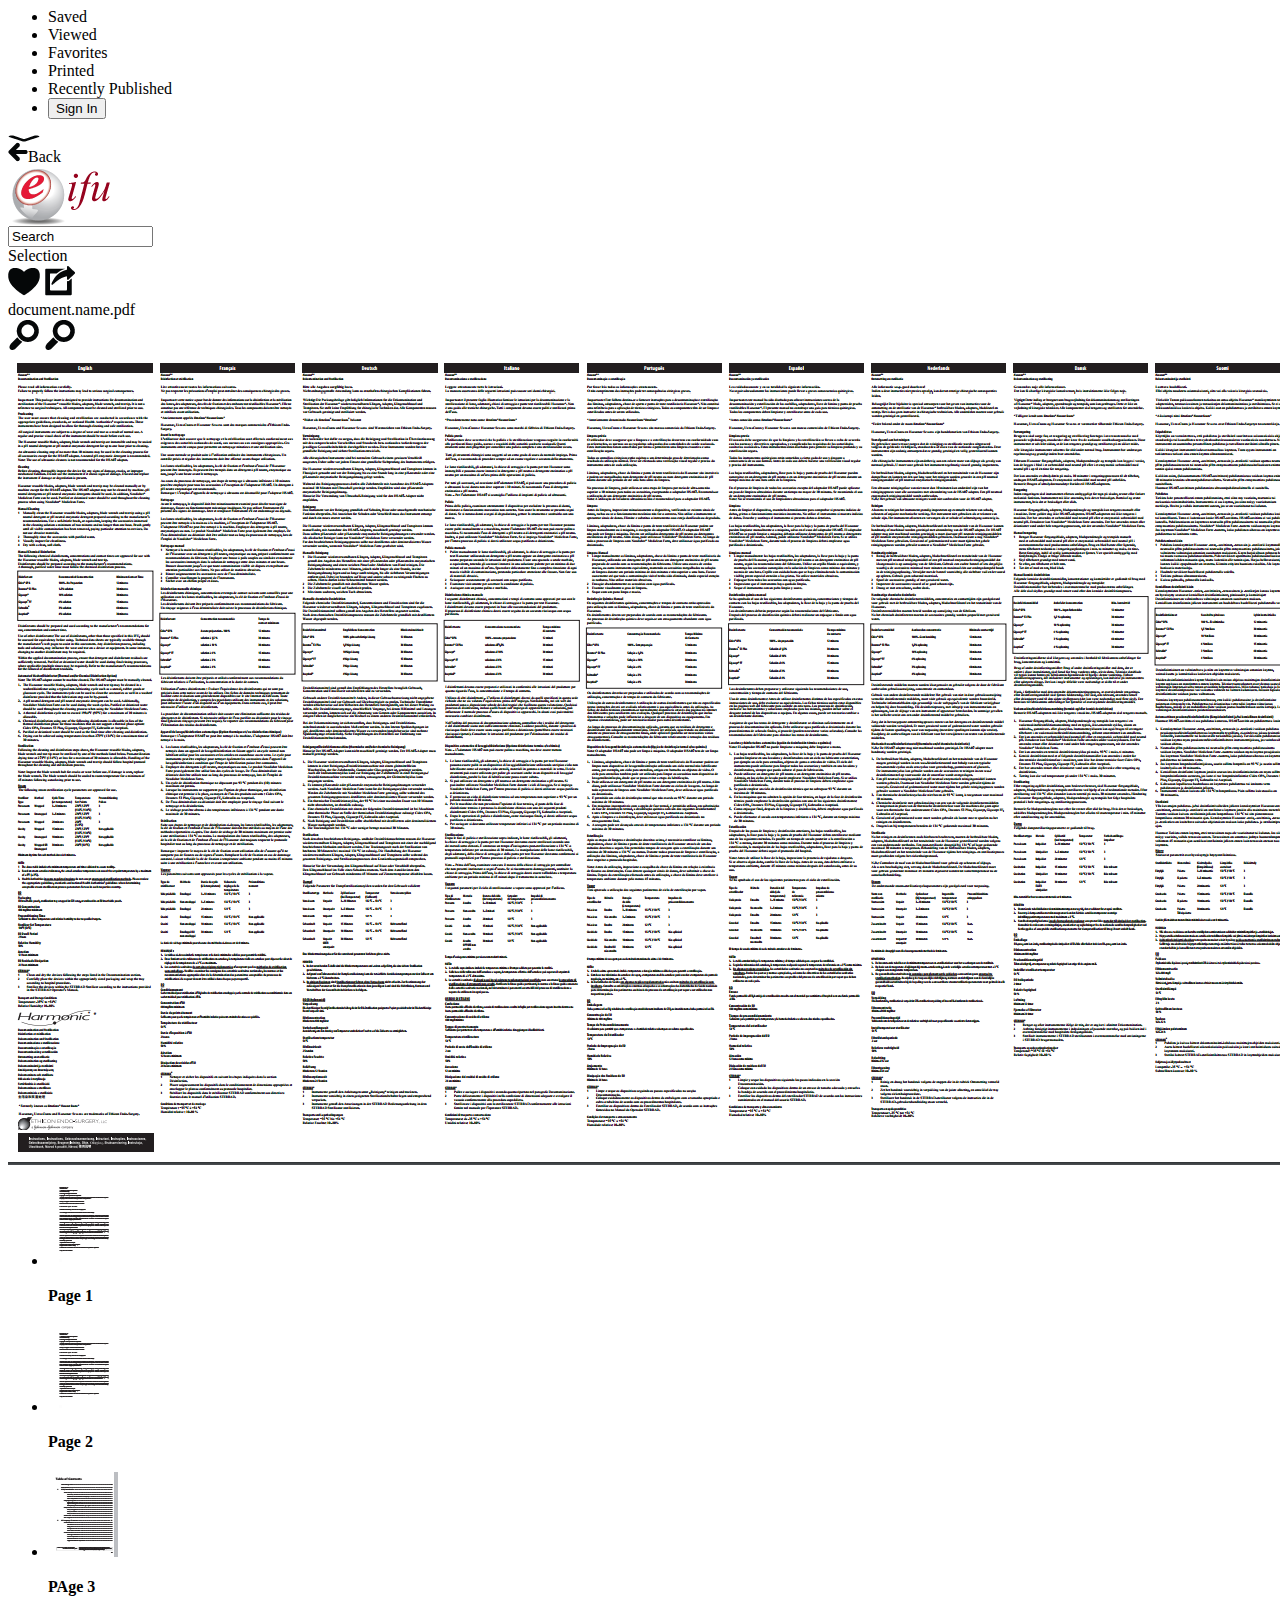
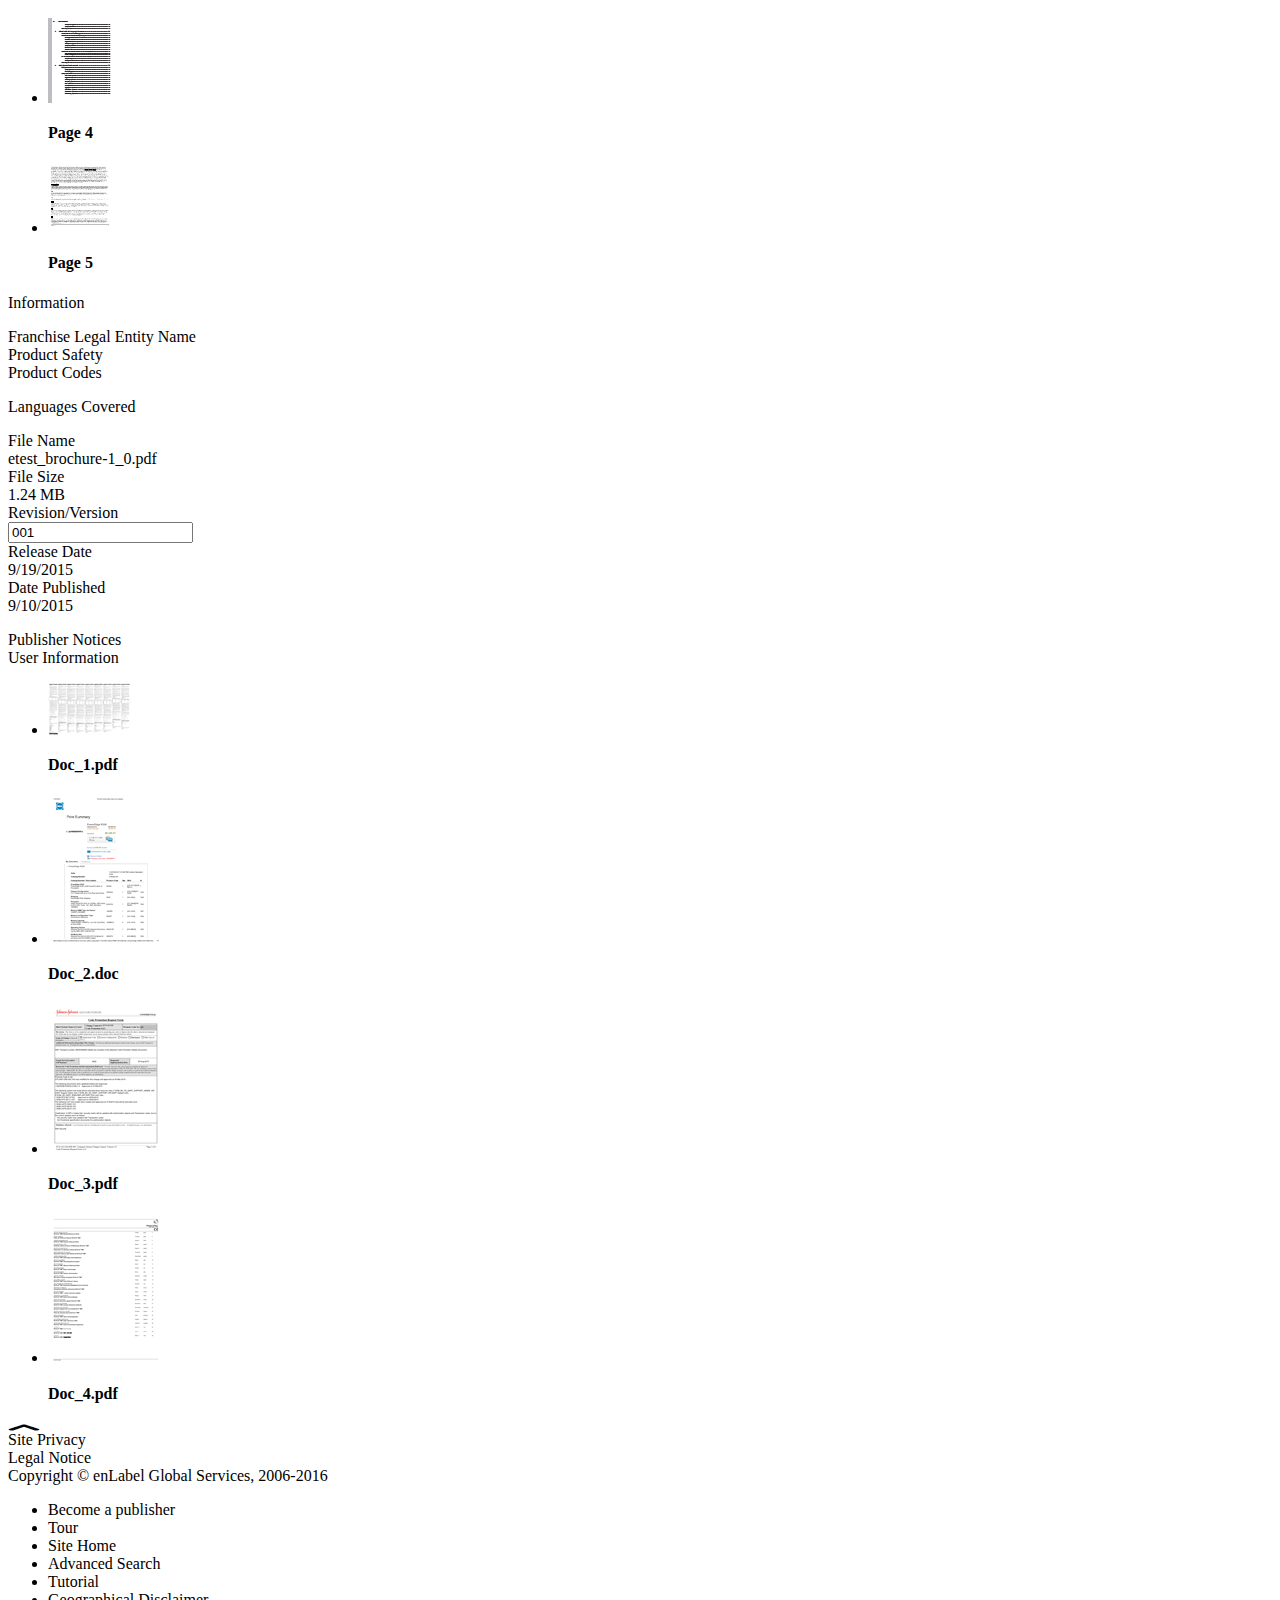
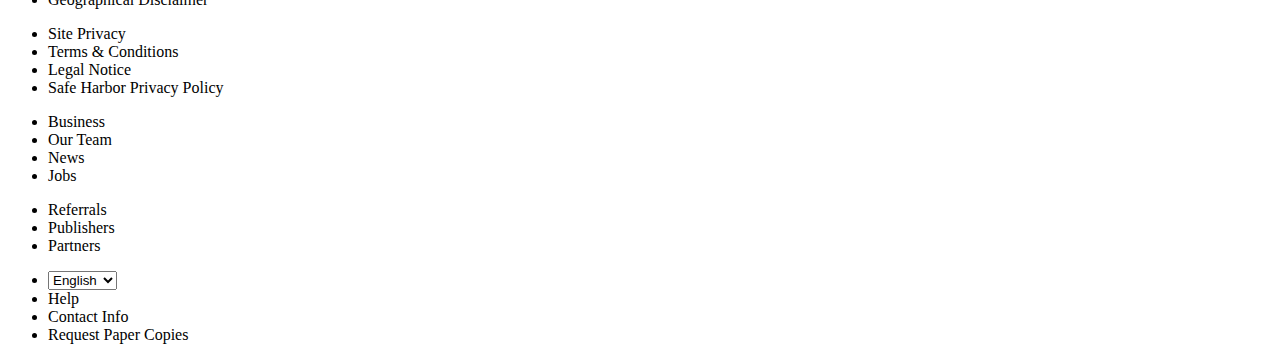
==== PDF_Viewer.html @ 12ca97f1 "added remaining html files" ====
<html>
<head>
<link rel="stylesheet" type="text/css" href="bootstrap/css/bootstrap.css">
<link rel="stylesheet" type="text/css" href="css/styles.css">
<script src="https://ajax.googleapis.com/ajax/libs/jquery/2.2.0/jquery.min.js"></script>
<script src="bootstrap/js/bootstrap.min.js"></script>
</head>
<body>
<div id="formBody" class="container">
	<div id="header">
		<div id="menuContainer" class="collapse">
			<ul class="menuMain">
				<li class="col-xs-12 col-sm-2  col-lg-2">Saved</li>
				<li class="col-xs-12 col-sm-2 col-lg-2">Viewed</li>
				<li class="col-xs-12 col-sm-2 col-lg-2">Favorites</li>
				<li class="col-xs-12 col-sm-2 col-lg-2">Printed</li>
				<li class="col-xs-12 col-sm-2 col-lg-2">Recently Published</li>
			<li class="col-xs-12 col-sm-2 col-lg-2"><input type="button" id="logIn" value="Sign In"></li>
			</ul>
			<!--	<div id="signIn"><input type="button" id="logIn" value="Sign In"></div> -->
		</div>		
		<div id="menuDropdown" class="btn btn-primary menuCollapse" role="button" data-toggle="collapse" href="#menuContainer" aria-expanded="false" aria-controls="menuContainer" onclick="topMenuRotate()"><img id="topMenu" src="img/buttons/menuarrowdown.png" /></div>
	</div>
	<div class="clear"></div>
	<div id="docheaderdiv" class="row">
		<a class="backbtn"><img src="img/back.png">Back</a>
		<div id="logo"><img src="img/eIFU_logo.png"></div>
		<div id="search"><input type="text" id="search" name="name" value="Search" size="15" maxlength="60"></div>
	</div>
	<div id="mainbody" class="container">
		<div class="container col-lg-8 col-md-12">
		<div id="tidnotax0" class="row">
				<div id="tidytoolbar0" class="tidytoolbar col-lg-12">
					<div class="docTitle">Selection</div>
					<a id="tidyheartbutton0" class="tidyheartbutton"><img src="img/favorite.png" /></a>
					<a id="tidysharebutton0" class="tidysharebutton"><img src="img/share.png" /></a>
					<div id="tidymessage0" class="tidymessage">document.name.pdf</div>
					<a id="tidyfullbutton0" class="tidyfullbutton"></a>
					<a id="tidyzoominbutton0" class="tidyzoominbutton"><img src="img/magnifying-glass.png" /></a>
					<a id="tidyzoomoutbutton0" class="tidyzoomoutbutton"><img src="img/magnifying-glass.png" /></a>
				</div>
				<div id="PdfPage" class="col-lg-12">
					<div id="PdfInner0" class="PdfInner col-lg-10 col-md-10"><img class="DocImg" src="img/ex_doc.png" /></div>
					<div id="tidymultipage" class="tidyscroll col-lg-2 col-md-2">
						<ul class="multipageScroll">
							<li><img src="img/thumbnail_pg/thumbnail_pg_2.png" />
								<h4>Page 1</h4>
							</li>
							<li><img src="img/thumbnail_pg/thumbnail_pg_2.png" />
								<h4>Page 2</h4>
							</li>
							<li><img src="img/thumbnail_pg/thumbnail_pg_3.png" />
								<h4>PAge 3</h4>
							</li>
							<li><img src="img/thumbnail_pg/thumbnail_pg_4.png" />
								<h4>Page 4</h4>
							</li>
							<li><img src="img/thumbnail_pg/thumbnail_pg_5.png" />
								<h4>Page 5</h4>
							</li>
						</ul>
					</div>
				</div>
		</div>
		</div>
		<div class="DocInfo col-lg-4 col-md-12">
			<div class="docTitle">Information</div>
				<p>Franchise Legal Entity Name<br>
				Product Safety<br>
				Product Codes
				</p>
				<p>Languages Covered</p>
				<p>File Name<br>
				etest_brochure-1_0.pdf<br>
				File Size<br>
				1.24 MB<br>
				Revision/Version<br>
				<input value="001" /><br>
				Release Date<br>
				9/19/2015<br>
				Date Published<br>
				9/10/2015
				</p>
			<div class="docTitle">Publisher Notices</div>
		</div>
		<div class="rowTitle row">User Information</div>
		<div id="userInfo" class="iconRow">
			<ul class="row">
				<li><img src="img/thumbnail_doc/thumbnail_doc_1.png" />
					<h4>Doc_1.pdf</h4>
				</li>
				<li><img src="img/thumbnail_doc/thumbnail_doc_2.png" />
					<h4>Doc_2.doc</h4>
				</li>
				<li><img src="img/thumbnail_doc/thumbnail_doc_3.png" />
					<h4>Doc_3.pdf</h4>
				</li>
				<li><img src="img/thumbnail_doc/thumbnail_doc_4.png" />
					<h4>Doc_4.pdf</h4>
				</li>
			</ul>
		</div>
	</div>	
	<div class="clear"></div>
	<div id="footer" class="container">
		<div id="footerDropdown" class="btn btn-primary menuCollapse" role="button" data-toggle="collapse" href="#footerPanel" aria-expanded="false" aria-controls="footerPanel" onclick="menuRotate()"><img id="botttomMenu" src="img/buttons/menuarrowup.png" /><br>
			<div class="privacy col-xs-12 col-sm-3">Site Privacy</div><div class="legal col-xs-12 col-sm-3">Legal Notice</div><div class="copy col-xs-12 col-sm-6">Copyright &copy; enLabel Global Services, 2006-2016</div></div>	
		<div id="footerPanel" class="container col-lg-12 collapse">
			<div id="fpanel1" class="col-xs-12 col-sm-2  col-lg-2">
				<ul class="menuFoot">
					<li>Become a publisher</li>
					<li>Tour</li>
					<li>Site Home</li>
					<li>Advanced Search</li>
					<li>Tutorial</li>
					<li>Geographical Disclaimer</li>
				</ul>
			</div>
			<div id="fpanel2" class="col-xs-12 col-sm-2  col-lg-2">
				<ul class="menuFoot">
					<li>Site Privacy</li>
					<li>Terms &amp; Conditions</li>
					<li>Legal Notice</li>
					<li>Safe Harbor Privacy Policy</li>
				</ul>
			</div>
			<div id="fpanel3" class="col-xs-12 col-sm-2  col-lg-2">
				<ul class="menuFoot">
					<li>Business</li>
					<li>Our Team</li>
					<li>News</li>
					<li>Jobs</li>
				</ul>
			</div>
			<div id="fpanel4" class="col-xs-12 col-sm-2  col-lg-2">
				<ul class="menuFoot">
					<li>Referrals</li>
					<li>Publishers</li>
					<li>Partners</li>
				</ul>
			</div>
			<div id="fpanel5" class="col-xs-12 col-sm-2  col-lg-2">
				<ul class="menuFoot">
					<li>
						<div class="form-group">
						  <label for="lang"></label>
						  <select class="form-control" id="lang">
						    <option>English</option>
						    <option>espanol</option>
						    <option>francais</option>
						    <option>italiano</option>
						  </select>
						</div>
					<!--	<input type="dropdown" value="English"/>  -->
					</li>
					<li>Help</li>
					<li>Contact Info</li>
					<li>Request Paper Copies</li>
				</ul>
			</div>
		</div>
	</div>
</body>
<script src="js/eifuMain.js"></script>
</html>
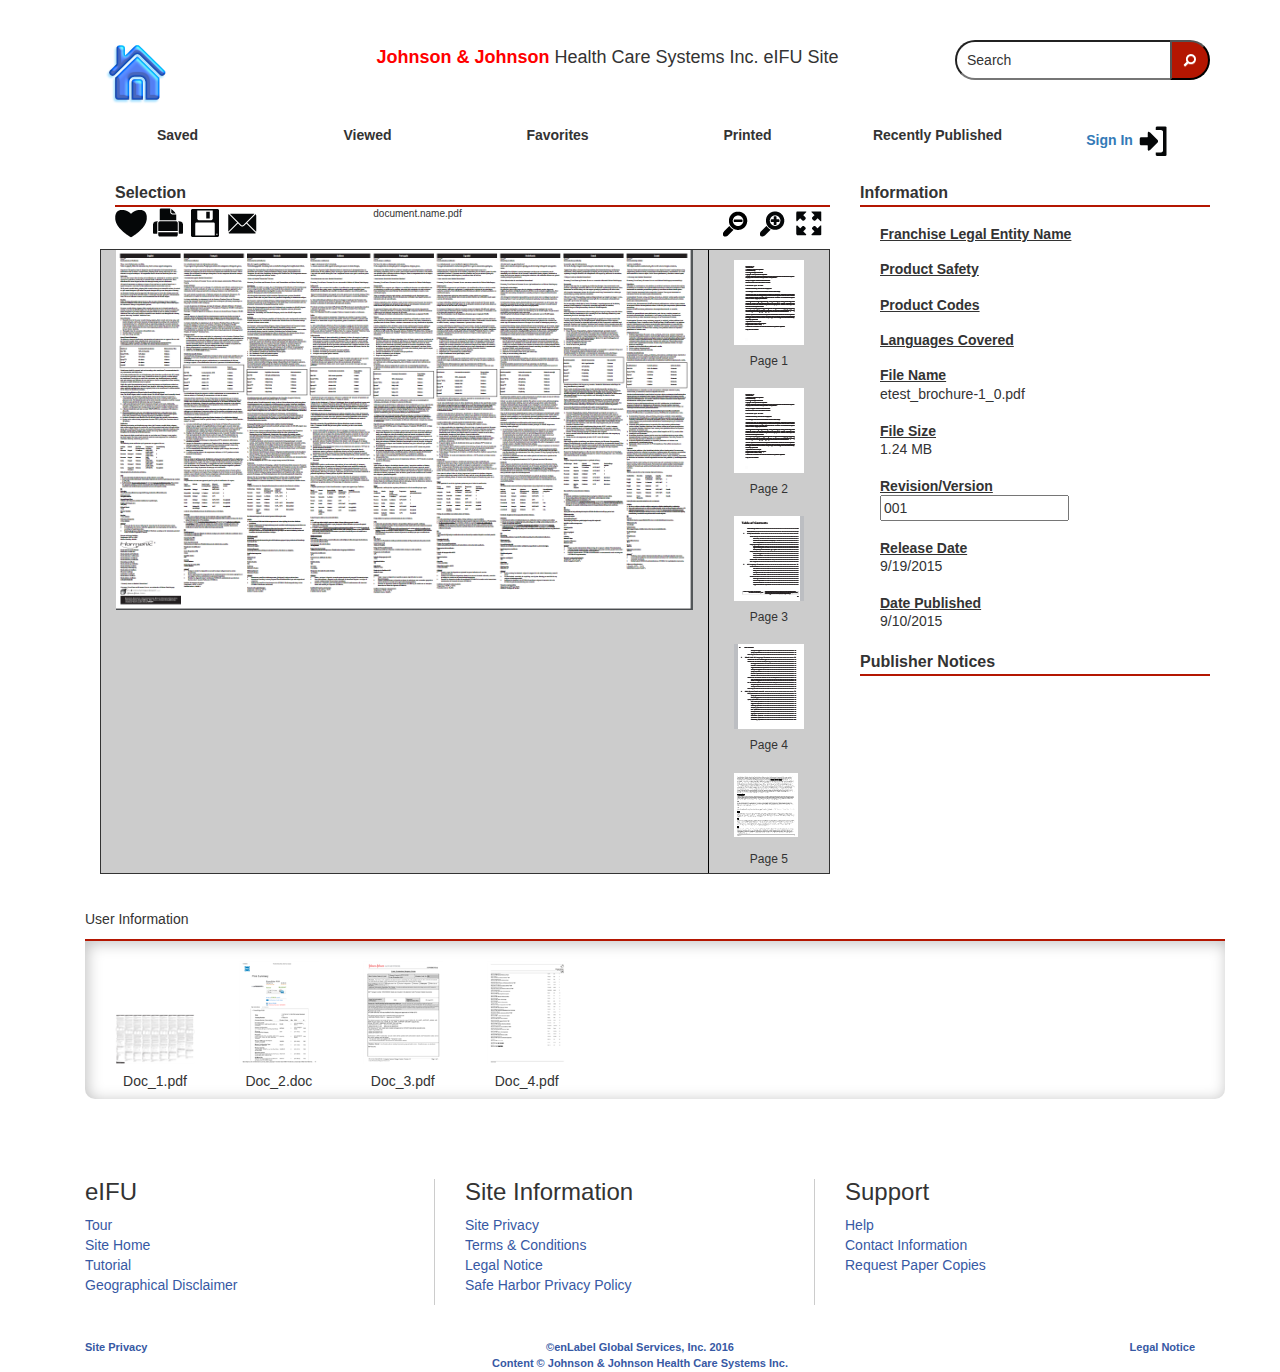
==== commit 6df4ab40: "updated viewer, index, setup, headers, and footers" ====
--- a/PDF_Viewer.html
+++ b/PDF_Viewer.html
@@ -1,43 +1,46 @@
 <html>
 <head>
-<link rel="stylesheet" type="text/css" href="bootstrap/css/bootstrap.css">
-<link rel="stylesheet" type="text/css" href="css/styles.css">
-<script src="https://ajax.googleapis.com/ajax/libs/jquery/2.2.0/jquery.min.js"></script>
-<script src="bootstrap/js/bootstrap.min.js"></script>
+	<meta name="viewport" content="width=device-width, initial-scale=1, maximum-scale=1, user-scalable=no">
+	<link rel="stylesheet" type="text/css" href="bootstrap/css/bootstrap.css">
+	<link rel="stylesheet" type="text/css" href="css/styles.css">
+	<script src="https://ajax.googleapis.com/ajax/libs/jquery/2.2.0/jquery.min.js"></script>
+	<script src="bootstrap/js/bootstrap.min.js"></script>
 </head>
 <body>
 <div id="formBody" class="container">
-	<div id="header">
-		<div id="menuContainer" class="collapse">
+	<div id="header" class="container">
+		<div class="row">
+			<div id="logo" class="col-lg-2 col-md-2 col-sm-2 col-xs-12"><img src="img/Home.png" class="homeBtn"><!--<img src="img/eIFU_logo.png">--></div>
+		<div id="Title" class="col-lg-7 col-md-7 col-sm-10 col-xs-12"><span class="JnJ">Johnson &amp; Johnson</span> Health Care Systems Inc. eIFU Site</div>
+		<div id="search" class="col-lg-3 col-md-3 col-sm-12 col-xs-12"><input type="text" id="searchBar" name="name" value="Search" size="15" maxlength="255">
+		<input type="submit" id="searchSubmit" class="form-submit" name="op"></div>
+		</div>
+		<a id="nav-toggle" href="#"><span></span></a>
+		<div id="menuContainer">
 			<ul class="menuMain">
 				<li class="col-xs-12 col-sm-2  col-lg-2">Saved</li>
 				<li class="col-xs-12 col-sm-2 col-lg-2">Viewed</li>
 				<li class="col-xs-12 col-sm-2 col-lg-2">Favorites</li>
 				<li class="col-xs-12 col-sm-2 col-lg-2">Printed</li>
 				<li class="col-xs-12 col-sm-2 col-lg-2">Recently Published</li>
-			<li class="col-xs-12 col-sm-2 col-lg-2"><input type="button" id="logIn" value="Sign In"></li>
-			</ul>
+				<li id="signIn" class="col-xs-12 col-sm-2 col-lg-2"><a href="#">Sign In <img src="img/signin.png" /></a></li>
 			<!--	<div id="signIn"><input type="button" id="logIn" value="Sign In"></div> -->
-		</div>		
-		<div id="menuDropdown" class="btn btn-primary menuCollapse" role="button" data-toggle="collapse" href="#menuContainer" aria-expanded="false" aria-controls="menuContainer" onclick="topMenuRotate()"><img id="topMenu" src="img/buttons/menuarrowdown.png" /></div>
+		</div>
 	</div>
 	<div class="clear"></div>
-	<div id="docheaderdiv" class="row">
-		<a class="backbtn"><img src="img/back.png">Back</a>
-		<div id="logo"><img src="img/eIFU_logo.png"></div>
-		<div id="search"><input type="text" id="search" name="name" value="Search" size="15" maxlength="60"></div>
-	</div>
 	<div id="mainbody" class="container">
 		<div class="container col-lg-8 col-md-12">
 		<div id="tidnotax0" class="row">
 				<div id="tidytoolbar0" class="tidytoolbar col-lg-12">
 					<div class="docTitle">Selection</div>
 					<a id="tidyheartbutton0" class="tidyheartbutton"><img src="img/favorite.png" /></a>
-					<a id="tidysharebutton0" class="tidysharebutton"><img src="img/share.png" /></a>
+					<a id="tidysharebutton0" class="tidysharebutton"><img src="img/print.png" /></a>
+					<a id="tidysharebutton0" class="tidysharebutton"><img src="img/save.png" /></a>
+					<a id="tidysharebutton0" class="tidysharebutton"><img src="img/envelope.png" /></a>
 					<div id="tidymessage0" class="tidymessage">document.name.pdf</div>
 					<a id="tidyfullbutton0" class="tidyfullbutton"></a>
-					<a id="tidyzoominbutton0" class="tidyzoominbutton"><img src="img/magnifying-glass.png" /></a>
-					<a id="tidyzoomoutbutton0" class="tidyzoomoutbutton"><img src="img/magnifying-glass.png" /></a>
+					<a id="tidyzoominbutton0" class="tidyzoominbutton"></a>
+					<a id="tidyzoomoutbutton0" class="tidyzoomoutbutton"></a>
 				</div>
 				<div id="PdfPage" class="col-lg-12">
 					<div id="PdfInner0" class="PdfInner col-lg-10 col-md-10"><img class="DocImg" src="img/ex_doc.png" /></div>
@@ -50,13 +53,28 @@
 								<h4>Page 2</h4>
 							</li>
 							<li><img src="img/thumbnail_pg/thumbnail_pg_3.png" />
-								<h4>PAge 3</h4>
+								<h4>Page 3</h4>
 							</li>
 							<li><img src="img/thumbnail_pg/thumbnail_pg_4.png" />
 								<h4>Page 4</h4>
 							</li>
 							<li><img src="img/thumbnail_pg/thumbnail_pg_5.png" />
 								<h4>Page 5</h4>
+							</li>
+							<li><img src="img/thumbnail_pg/thumbnail_pg_2.png" />
+								<h4>Page 6</h4>
+							</li>
+							<li><img src="img/thumbnail_pg/thumbnail_pg_2.png" />
+								<h4>Page 7</h4>
+							</li>
+							<li><img src="img/thumbnail_pg/thumbnail_pg_3.png" />
+								<h4>Page 8</h4>
+							</li>
+							<li><img src="img/thumbnail_pg/thumbnail_pg_4.png" />
+								<h4>Page 9</h4>
+							</li>
+							<li><img src="img/thumbnail_pg/thumbnail_pg_5.png" />
+								<h4>Page 10</h4>
 							</li>
 						</ul>
 					</div>
@@ -65,27 +83,27 @@
 		</div>
 		<div class="DocInfo col-lg-4 col-md-12">
 			<div class="docTitle">Information</div>
-				<p>Franchise Legal Entity Name<br>
-				Product Safety<br>
-				Product Codes
-				</p>
-				<p>Languages Covered</p>
-				<p>File Name<br>
-				etest_brochure-1_0.pdf<br>
-				File Size<br>
-				1.24 MB<br>
-				Revision/Version<br>
-				<input value="001" /><br>
-				Release Date<br>
-				9/19/2015<br>
-				Date Published<br>
+			<div class="docInfoCont">
+				<h2 class="infoTitle">Franchise Legal Entity Name</h2>
+				<h2 class="infoTitle">Product Safety</h2>
+				<h2 class="infoTitle">Product Codes</h2>
+				<h2 class="infoTitle">Languages Covered</h2>
+				<h2 class="infoTitle">File Name</h2>
+				etest_brochure-1_0.pdf
+				<h2 class="infoTitle">File Size</h2>
+				1.24 MB
+				<h2 class="infoTitle">Revision/Version</h2>
+				<input value="001" />
+				<h2 class="infoTitle">Release Date</h2>
+				9/19/2015
+				<h2 class="infoTitle">Date Published</h2>
 				9/10/2015
-				</p>
+			</div>
 			<div class="docTitle">Publisher Notices</div>
 		</div>
 		<div class="rowTitle row">User Information</div>
 		<div id="userInfo" class="iconRow">
-			<ul class="row">
+			<ul class="row sideScroll">
 				<li><img src="img/thumbnail_doc/thumbnail_doc_1.png" />
 					<h4>Doc_1.pdf</h4>
 				</li>
@@ -102,64 +120,43 @@
 		</div>
 	</div>	
 	<div class="clear"></div>
-	<div id="footer" class="container">
-		<div id="footerDropdown" class="btn btn-primary menuCollapse" role="button" data-toggle="collapse" href="#footerPanel" aria-expanded="false" aria-controls="footerPanel" onclick="menuRotate()"><img id="botttomMenu" src="img/buttons/menuarrowup.png" /><br>
-			<div class="privacy col-xs-12 col-sm-3">Site Privacy</div><div class="legal col-xs-12 col-sm-3">Legal Notice</div><div class="copy col-xs-12 col-sm-6">Copyright &copy; enLabel Global Services, 2006-2016</div></div>	
-		<div id="footerPanel" class="container col-lg-12 collapse">
-			<div id="fpanel1" class="col-xs-12 col-sm-2  col-lg-2">
-				<ul class="menuFoot">
-					<li>Become a publisher</li>
-					<li>Tour</li>
-					<li>Site Home</li>
-					<li>Advanced Search</li>
-					<li>Tutorial</li>
-					<li>Geographical Disclaimer</li>
+	<div id="footer" class="container">		
+		<div id="footerPanel">
+			<div id="fpanel1" class="col-xs-12 col-sm-4 col-lg-4">
+				<ul class="menuFoot first">
+					<li><h3>eIFU</h3></li>
+					<li><a href="#">Tour</a></li>
+					<li><a href="#">Site Home</a></li>
+					<li><a href="#">Tutorial</a></li>
+					<li><a href="#">Geographical Disclaimer</a></li>
 				</ul>
 			</div>
-			<div id="fpanel2" class="col-xs-12 col-sm-2  col-lg-2">
+			<div id="fpanel2" class="col-xs-12 col-sm-4 col-lg-4">
 				<ul class="menuFoot">
-					<li>Site Privacy</li>
-					<li>Terms &amp; Conditions</li>
-					<li>Legal Notice</li>
-					<li>Safe Harbor Privacy Policy</li>
+					<li><h3>Site Information</h3></li>
+					<li><a href="#">Site Privacy</a></li>
+					<li><a href="#">Terms &amp; Conditions</a></li>
+					<li><a href="#">Legal Notice</a></li>
+					<li><a href="#">Safe Harbor Privacy Policy</a></li>
 				</ul>
 			</div>
-			<div id="fpanel3" class="col-xs-12 col-sm-2  col-lg-2">
-				<ul class="menuFoot">
-					<li>Business</li>
-					<li>Our Team</li>
-					<li>News</li>
-					<li>Jobs</li>
-				</ul>
-			</div>
-			<div id="fpanel4" class="col-xs-12 col-sm-2  col-lg-2">
-				<ul class="menuFoot">
-					<li>Referrals</li>
-					<li>Publishers</li>
-					<li>Partners</li>
-				</ul>
-			</div>
-			<div id="fpanel5" class="col-xs-12 col-sm-2  col-lg-2">
-				<ul class="menuFoot">
-					<li>
-						<div class="form-group">
-						  <label for="lang"></label>
-						  <select class="form-control" id="lang">
-						    <option>English</option>
-						    <option>espanol</option>
-						    <option>francais</option>
-						    <option>italiano</option>
-						  </select>
-						</div>
-					<!--	<input type="dropdown" value="English"/>  -->
-					</li>
-					<li>Help</li>
-					<li>Contact Info</li>
-					<li>Request Paper Copies</li>
+			<div id="fpanel3" class="col-xs-12 col-sm-4  col-lg-4">
+				<ul class="menuFoot last">
+					<li><h3>Support</h3></li>
+					<li><a href="#">Help</a></li>
+					<li><a href="#">Contact Information</a></li>
+					<li><a href="#">Request Paper Copies</a></li>
 				</ul>
 			</div>
 		</div>
-	</div>
+		<div id="footerDropdown">
+			<div class="privacy col-xs-12 col-sm-3">Site Privacy</div>
+			<div class="legal col-xs-12 col-sm-3">Legal Notice</div>
+			<div class="copy col-xs-12 col-sm-6">&copy;enLabel Global Services, Inc. 2016<br>
+				Content &copy; Johnson &amp; Johnson Health Care Systems Inc.</div>
+		</div>
+	</div>	
+</div>
+<script src="js/eifuMain.js"></script>
 </body>
-<script src="js/eifuMain.js"></script>
 </html>--- a/css/styles.css
+++ b/css/styles.css
@@ -0,0 +1,805 @@
+#formBody{
+	max-width: 1200px;
+	margin: 0 auto;
+	margin-top: 10px;
+}
+
+div#mainbody {
+    max-width: 1200px;
+}
+
+/* div#header {
+    position: fixed;
+    top: 0;
+    left: 0;
+    margin: auto;
+    background: rgba(256,256,256,.8);
+    width: 100%;
+    max-width: 992px;  
+    z-index: 10;
+    box-shadow: 0 0 10px #ccc;
+}   */
+
+.headRow {
+	display: inline-block;
+    max-height: 160px;
+    max-width: 1200px;
+    margin: 15px 0;
+    width: 100%;
+}
+
+.menuCollapse {
+    width: 100%;
+    background: rgba(256,256,256,.9);
+    border: none;
+    margin-top: auto;
+}
+
+div#footerDropdown {
+    display: inline-block;
+    width: 100%;
+    margin-top: 25px;
+}
+
+/* .menuCollapse.collapsed, .menuCollapse.collapsed:hover, div#footerDropdown.collapsed:hover, div#menuDropdown.collapsed:hover {background:none;}
+*/
+div#footerDropdown:hover, div#menuDropdown:hover {
+    background: rgba(256,256,256,.9);
+}
+
+div.menuCollapse img {
+    margin: 5px 0;
+}
+
+/* .menuCollapse:hover, .menuCollapse:active, .menuCollapse:focus, .menuCollapse:active:focus, .menuCollapse:active:hover {
+    background:none;
+    border:none;
+
+}
+*/
+div#menuContainer {
+ /*   display: inline-block;  */
+    width: 85%;
+    float: left;
+    background: rgba(256,256,256,.95);
+/*    padding-top: 25px;  */
+}
+
+div#menuDropdown.menuCollapse.collapsed img {
+    transform: rotate(0deg) !important;
+    -webkit-transform: rotate(0deg) !important;
+    -ms-transform: rotate(0deg) !important;
+}
+
+div#footerDropdown.menuCollapse.collapsed img {
+    transform: rotate(0deg) !important;
+    -webkit-transform: rotate(0deg) !important;
+    -ms-transform: rotate(0deg) !important;
+}
+
+ul.menuMain {
+    float: left;
+    width: 100%;
+    padding-left: 0;
+    font-weight: 600;
+}
+
+ul.menuMain li {
+    display: inline-block;
+    margin: 5px 0 5px 0;
+    padding-left: 10px;
+    text-align: center;
+}
+
+div#signIn, #logIn {
+    float: right;
+    margin-top: 25px;
+}
+
+div#signIn a {
+    display: block;
+}
+
+div#signIn img {
+    max-height: 25px;
+}
+
+#docheaderdiv{margin-top: 20px;}
+
+#footerPanel {
+    padding-top: 10px;
+    padding-left: 0;
+    padding-right: 0;
+}
+
+#footerPanel, #docheaderdiv{ 
+/*	display:inline;  */
+    background: rgba(256,256,256,.9);
+	}
+
+div.rowTitle{
+    float:left;
+    margin-right:15px;
+    margin-top: 15px;
+}
+
+.iconRow {
+	display: inline-block;
+    max-height: 160px;
+    max-width: 1200px;
+    margin: 0;
+    width: 100%;
+    margin-bottom: 50px;
+    overflow: hidden;
+    border-top:2px solid #B41601;
+    box-shadow: 2px 2px 15px #BFBFBF inset;
+    border-radius: 0 0 10px 10px;
+}
+
+div.iconRow > ul > li {
+	max-width: 80px;
+    list-style: none;
+    display: inline-block;
+    margin: 10px 20px;
+/*    float: left;  */
+	}
+
+div.iconRow > ul > li > img {
+    width: auto;
+    max-width: 80px;
+    margin-left: 10px;
+    margin-bottom: 10px;
+}
+
+div.iconRow > ul > li h4 {
+    margin: auto;
+    text-align: center;
+    width: 100px;
+    font-size: 14px;
+}
+
+ul.row.sideScroll {
+    white-space: nowrap;
+    overflow-x: scroll;
+    width: 100%;
+    height: 100%;
+    position: relative;
+    z-index: 1;
+    float: left;
+}
+
+a#left-button {
+    float: left;
+    position: absolute;
+    height: 160px;
+    padding-top: 50px;
+    padding-left: 10px;
+    background: rgba(255,255,255,.8);
+    z-index: 999;
+}
+
+a#right-button {
+    float: left;
+    position: absolute;
+    height: 160px;
+    padding-top: 50px;
+    padding-left: 10px;
+    background: rgba(255,255,255,.8);
+    z-index: 999;
+    /* top: 0; */
+    /* right: 0; */
+    vertical-align: top;
+}
+
+li#signIn {
+    white-space: nowrap;
+    float: right;
+}
+
+#searchBar {
+    float: right;
+    margin-top: 20px;
+    width: 250px;
+    height: 40px;
+    border-radius: 20px;
+    padding-left: 10px;
+    position: absolute;
+}
+
+input#searchSubmit {
+    height: 40px;
+    width: 40px;
+    border-radius: 0 20px 20px 0;
+    -webkit-border-radius: 0 20px 20px 0;
+    -moz-border-radius: 0 20px 20px 0;
+    margin-top: 20px;
+    padding-top: 5px;
+    float: right;
+    position: relative;
+}
+
+input.form-submit {
+    background-image: url(../img/search.png);
+    background-position: center;
+    background-repeat: no-repeat;
+    -webkit-box-shadow: none;
+    -moz-box-shadow: none;
+    box-shadow: none;
+    padding: 0;
+    margin: 0;
+    font-size: 0;
+    color: transparent;
+/*    background-color: rgba(95,151,207,0.95);  */
+    background-color: #B41601;
+}
+
+#logo {
+/*    float: left;  */
+    margin-top: 15px;
+/*    margin-right: 25px;  */
+}
+
+img.homeBtn {
+    max-width: 75px;
+}
+
+#Title {
+    text-align: center;
+    margin-top: 25px;
+    font-size: 18px;
+}
+
+span.JnJ {
+    width: 100%;
+    font-weight: bold;
+    color: #ff0000;
+}
+
+a.backbtn {
+    float: left;
+    height: 60px;
+    padding: 20px;
+    display: block;
+    color: #000;
+}
+
+a.backbtn img {
+    padding-right: 10px;
+}
+
+.row {
+	padding:10px 0;
+	margin: 0;
+	width:100%;
+}
+
+div#footer {
+/*    position: fixed;  */
+    bottom: 0;
+    left: 0;
+    margin: auto;
+/*    background: rgba(256,256,256,.9);  */
+    width: 100%;
+/*    max-width: 992px;  */
+    padding-left: 0;
+    padding-right: 0;
+/*    box-shadow: 0 0 10px #ccc;  */
+}
+
+.copy, .privacy, .legal {
+    color:#3759A4;
+    font-size: 11px;
+    font-weight: bold;
+
+}
+
+.copy {
+    text-align: center;  
+}
+
+.privacy {
+    float: left;
+    text-align: left;  
+}
+
+.legal {
+    float: right;
+    text-align: right; 
+}
+
+.clear {
+    clear: both;
+}
+
+div#footerPanel > div > ul > li {list-style: none;}
+
+ul.menuFoot div.form-group {
+    margin-bottom:0;
+    max-width: 90%;
+}
+
+ul.menuFoot {
+    border-bottom: 0;
+    border-right: 1px solid #ccc;
+    padding-bottom: 10px;
+    padding-left: 0px;
+}
+
+ul.menuFoot.last {border-right: none;}
+
+ul.menuFoot li a {
+    color: #3759A4;
+}
+
+ul.menuFoot li a:hover {
+    text-decoration: underline;
+}
+
+a.tidyfullbutton{
+    background-image:url('../img/fullcombined.png');
+}
+
+a.tidyzoominbutton{
+    background-image:url('../img/zoomincombined.png');
+}
+
+a.tidyzoomoutbutton{
+    background-image:url('../img/zoomoutbuttoncombined.png');
+}
+
+a.tidyheartbutton, a.tidysharebutton {float:left;}
+
+a.tidyfullbutton, a.tidyzoominbutton, a.tidyzoomoutbutton {
+    background-position:0 0;
+    display: block;
+    width: 32px;
+    height: 32px;
+    float: right;
+    background-repeat: no-repeat;
+    }
+
+div.tidymessage {
+    font-size: 10px;
+    left: 135px;
+    position: absolute;
+    text-align: center;
+    width: 50%;
+    float: left;
+}
+
+
+div.tidytoolbar {
+    padding-right: 0;
+}
+
+div#tidytoolbar0 a {
+    margin-right: 5px;
+}
+
+div#PdfPage {
+    border: 1px solid;
+    padding: 0;
+    background-color: #ccc;
+    margin-top: 10px;
+    overflow: hidden;
+    height: 625px;
+}
+
+img.DocImg {width:100%;}
+
+div.tidyscroll {
+    border-left: 1px solid #000;
+    padding: 0;
+/*    background-color: #FFF;  */
+}
+
+ul.multipageScroll li img {
+    margin-top: 10px;
+}
+
+ul.multipageScroll li h4 {
+    font-size: 12px;
+}
+
+ul.multipageScroll {
+    list-style: none;
+    text-align: center;
+    padding-left: 0;
+    height: 700px
+}
+
+/***  SETUP PAGE  ***/
+
+.setupBtn {
+    float:left;
+    margin-right: 5px;
+    margin-top: -16px;
+}
+
+ div#setupBlock {
+/*    margin: 20px 10px;
+    border: 1px solid #000;
+    border-radius: 10px; */
+} 
+
+div.setCont {
+    border: 1px solid #000;
+    border-radius: 10px;
+    overflow: hidden;
+    margin-top: 20px;
+    padding: 10px 0;
+}
+
+div.setupCont {
+    margin-left: 25px;
+    padding: 0 10px 0 0;
+}
+
+div.setupCont.first {
+    position: absolute;
+    top: 10;
+    background: #fff;
+    width: inherit;
+    margin-bottom: 10px;
+    margin-left: 10px;
+    font-weight: bold;
+    padding-left: 5px;
+    padding-right: 5px;
+}
+
+div.setupCont div.form-group {
+    margin: 0;
+    max-width: 80%;
+}
+
+div.storageSelection {
+    width: 100%;
+    margin: 15px;
+    background: #ccc;
+    margin-left: 0;
+    height: 200px;
+    border: 1px solid #656565;
+    box-shadow: 0px 0px 10px #656565 inset;
+    border-radius: 5px;
+}
+
+div.subCont {
+    border: 1px solid #000;
+    border-radius: 10px;
+    overflow: hidden;
+    margin-top: 20px;
+    padding: 10px 20px;
+}
+
+div.setCont, div.subCont {
+    box-shadow: 3px 3px 10px #ccc;
+    height: 100%;
+    max-height: 400px;
+}
+
+/*****   MOBILE MENU  *****/
+
+#nav-toggle { 
+    display: none;
+    position: absolute; 
+    right: 50px; 
+    top: 50px;
+    z-index:11;
+}
+
+#nav-toggle { cursor: pointer; padding: 10px 35px 16px 0px; }
+#nav-toggle span, #nav-toggle span:before, #nav-toggle span:after {
+  cursor: pointer;
+  border-radius: 1px;
+  height: 3px;
+  width: 35px;
+  background: #000;
+  position: absolute;
+  display: block;
+  content: '';
+}
+#nav-toggle span:before {
+  top: -10px; 
+}
+#nav-toggle span:after {
+  bottom: -10px;
+}
+
+#nav-toggle span, #nav-toggle span:before, #nav-toggle span:after {
+  transition: all 500ms ease-in-out;
+}
+#nav-toggle.active span {
+  background-color: transparent;
+}
+#nav-toggle.active span:before, #nav-toggle.active span:after {
+  top: 0;
+}
+#nav-toggle.active span:before {
+  transform: rotate(45deg);
+}
+#nav-toggle.active span:after {
+  transform: rotate(-45deg);
+}
+
+
+/*****  TAB TESTING  *****/
+
+.nav-tabs {border-bottom: none;}
+
+.nav-tabs > li > a:hover {color:#B41601;}
+
+.nav-tabs > li > a {
+    color:#fff;
+    border: 1px solid transparent;
+    border-radius: 0 0 4px 4px;
+    background-color: #E6E6E6;
+    background-image: -webkit-gradient(linear, left top, left bottom, from(#E6E6E6), to(#CCCCCC));
+    background-image: -webkit-linear-gradient(top, #E6E6E6, #CCCCCC);
+    background-image: -moz-linear-gradient(top, #E6E6E6, #CCCCCC);
+    background-image: -ms-linear-gradient(top, #E6E6E6, #CCCCCC);
+    background-image: -o-linear-gradient(top, #E6E6E6, #CCCCCC);
+    background-image: linear-gradient(to bottom, #E6E6E6, #CCCCCC);filter:progid:DXImageTransform.Microsoft.gradient(GradientType=0,startColorstr=#E6E6E6, endColorstr=#CCCCCC);
+}
+
+.nav-tabs > li.active > a, .nav-tabs > li.active > a:hover, .nav-tabs > li.active > a:focus, input#update, input#done {
+    color:#fff;
+    display: block;
+    border: 1px solid #B41601;
+    border-top-color: transparent;
+    background-color: #B41601; 
+    background-image: -webkit-gradient(linear, left top, left bottom, from(#B41601), to(#d20202));
+    background-image: -webkit-linear-gradient(top, #B41601, #d20202);
+    background-image: -moz-linear-gradient(top, #B41601, #d20202);
+    background-image: -ms-linear-gradient(top, #B41601, #d20202);
+    background-image: -o-linear-gradient(top, #B41601, #d20202);
+    background-image: linear-gradient(to bottom, #B41601, #d20202);filter:progid:DXImageTransform.Microsoft.gradient(GradientType=0,startColorstr=#B41601, endColorstr=#d20202);
+}
+
+/***  DOC INFO  ***/
+
+h2.infoTitle {
+    font-size: 14px;
+    font-weight: 600;
+    margin-bottom: 0;
+    text-decoration: underline;
+}
+
+.docTitle {
+/*    margin-bottom: 15px;  */
+    border-bottom: 2px solid #B41601;
+    font-size: 16px;
+    font-weight: 600;
+}
+
+div.DocInfo {
+    margin-top: 10px;   
+}
+
+div.DocInfo p {
+    padding-left: 10px;
+}
+
+.docInfoCont {
+    margin-bottom: 20px;
+    margin-left: 20px;
+}
+
+div#setupSubmit {
+    margin-bottom: 25px;
+}
+
+div#setupSubmit input {
+    float: right;
+    margin-right: 10px;
+    border-radius: 10px;
+    height: 30px;
+}
+
+/*** MEDIA QUERIES  ***/
+
+@media (max-width: 767px) {
+
+#nav-toggle { 
+    display: block;
+}
+
+div#menuContainer {
+    width: 100%;
+    position: absolute;
+    z-index: 10;
+    left: 0;
+    padding: 25px 0 25px 25px;
+    box-shadow: 0 0 15px #444;
+}
+
+div#menuContainer:before {
+  top: -1000px; 
+}
+div#menuContainer:after {
+  bottom: -10px;
+}
+
+div#menuContainer, div#menuContainer:before, div#menuContainer:after {
+  transition: all 500ms ease-in-out;
+}
+div#menuContainer {
+  top:-1000px;
+  height: 100%;
+
+}
+
+div#menuContainer.active {
+  top: 0;
+}
+
+#logo{text-align: center;}
+
+li#signIn {
+    float: none;
+}
+
+div#footer.container {
+    width: 100% !important;
+}
+
+div.setupCont.first {
+    top: -10;
+}
+
+div.tidytoolbar {
+    padding-right: 0;
+}
+
+.iconRow {margin-bottom: 25px;}
+
+div#mainbody {
+/*    margin-bottom: 75px;  */
+}
+
+#searchBar {
+    width: 100%;
+}
+
+div#signIn, #logIn {
+    float: left;
+    width: 100%;
+    padding-right: 55px;
+    padding-left: 10px;
+}
+
+ul.menuFoot {
+    border-bottom: 1px solid #ccc;
+    border-right: 0;
+    padding-bottom: 10px;
+}
+
+ul.menuFoot li h3 {
+    margin-top: 0px;
+}
+
+ul.menuFoot.last {border-bottom: none;}
+
+.privacy, .legal {text-align: center;}
+
+}
+
+
+
+@media (max-width: 970px) {
+
+#searchBar{width: 100%;}
+
+div#menuContainer {
+width: 100%;
+}
+
+.iconRow {margin-bottom: 25px;}
+
+div#PdfPage  {
+    margin-top: 50px;
+    height: auto;
+}
+
+ul.multipageScroll {
+    list-style: none;
+    text-align: center;
+    padding-left: 0;
+    height: 100%;
+    max-height: 120px;
+    white-space: nowrap;
+}
+
+ul.multipageScroll li {
+    display: inline-block !important;
+    border-left:0;
+}
+
+
+div.tidytoolbar {
+    margin-bottom:50px;
+    }
+
+ div.tidyscroll {
+    border-left: 0;
+    margin-top: 10px;
+    border-top: 1px solid #000;
+    height: 150px;
+    overflow-x: scroll;
+    }
+}
+
+@media (max-width: 1170px) {
+ #searchBar {
+    width: 100%;
+}
+
+div#search {
+    padding-right: 0;
+    padding-left: 0;
+}
+
+div.tidytoolbar {
+    margin-bottom:50px;
+    }
+
+ul.multipageScroll li {
+    display: inline-block !important;
+    padding: 0 10px;
+    }
+
+div.setCont {
+    padding: 20px 0;
+}
+
+div.setupCont div.form-group {
+     max-width: 95%;
+}
+}
+
+@media (min-width: 970px) {
+
+div#menuContainer {
+    width: 100%;
+}
+
+div.tidyscroll {
+    border-left: 0;
+    margin-top: 0;
+    overflow-y: scroll;
+    border-left: 1px solid #000;
+}
+
+div.setupCont div.form-group {
+     max-width: 80%;
+}
+
+} 
+
+
+@media (min-width: 1170px) {
+    
+}
+
+@media (min-width: 768px) and (max-width: 991px) {
+    div.setupCont.first {
+    top: -10;
+}
+
+ul.multipageScroll {
+    list-style: none;
+    text-align: center;
+    padding-left: 0;
+    height: 100%;
+    max-height: 120px;
+    white-space: nowrap;
+}
+
+}
+
+@media (min-width: 992px) and (max-width: 1199px) {
+    div.setupCont.first {
+    top: 10;
+}
+
+}
+
